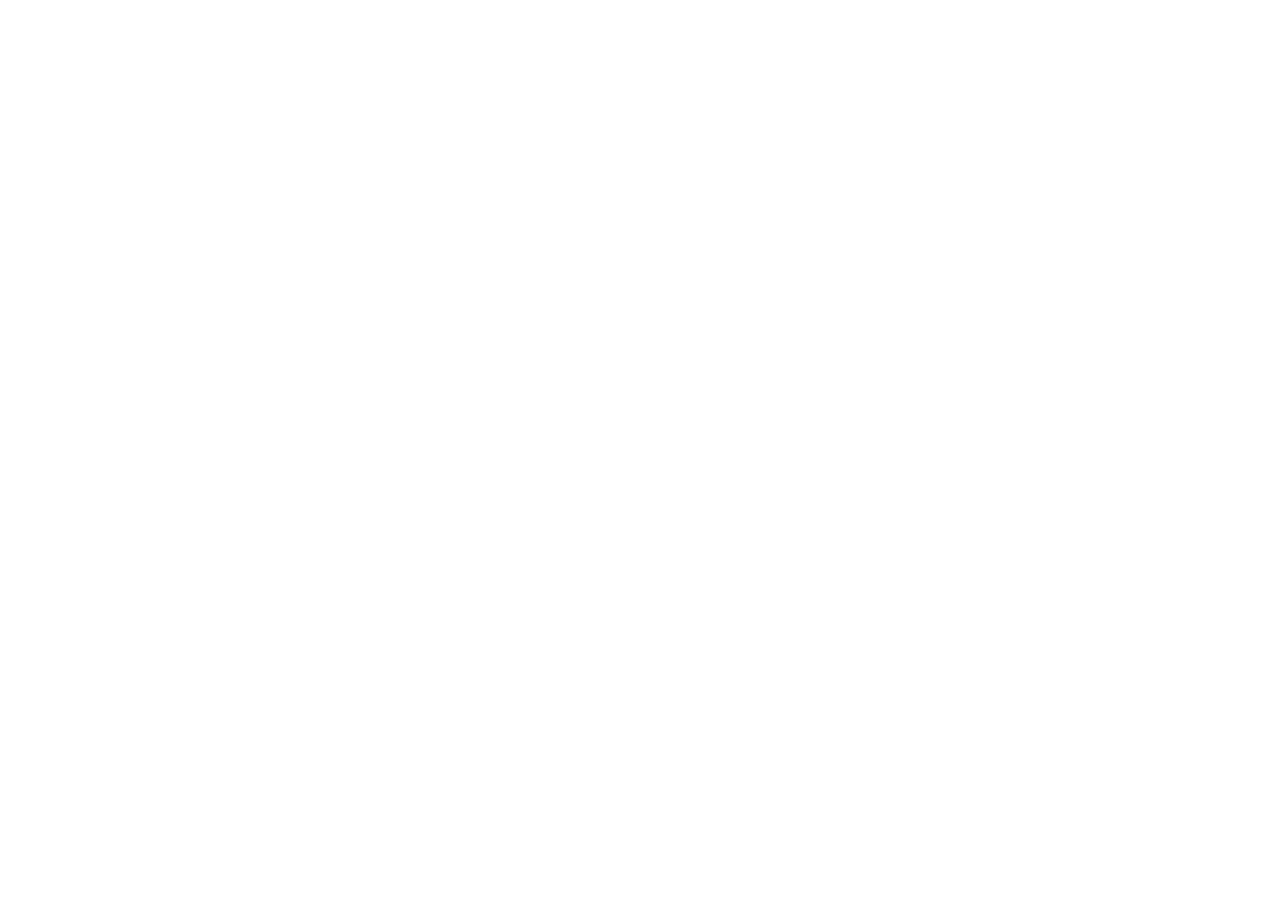
==== about.html @ 2eb58d49 "Create about.html with navigation and styles Added a new about page with navigation links and styles" ====
<!DOCTYPE html>
<html lang="en">
<head>
<meta charset="UTF-8">
<title>About - Sunset Bloom Landscaping</title>
<link rel="stylesheet" href="styles.css">
<style>
body {
  margin: 0;
  padding: 0;
  background: url('about.png') no-repeat center center fixed;
  background-size: cover;
  font-family: Arial, sans-serif;
}
.nav {
  position: absolute;
  top: 20px;
  right: 20px;
}
.nav a {
  margin-left: 20px;
  text-decoration: none;
  color: white;
  font-size: 22px;
  font-weight: bold;
}
</style>
</head>
<body>
<div class="nav">
  <a href="index.html">Home</a>
  <a href="services.html">Services</a>
  <a href="gallery.html">Gallery</a>
  <a href="about.html">About</a>
  <a href="contact.html">Contact</a>
</div>
</body>
</html>
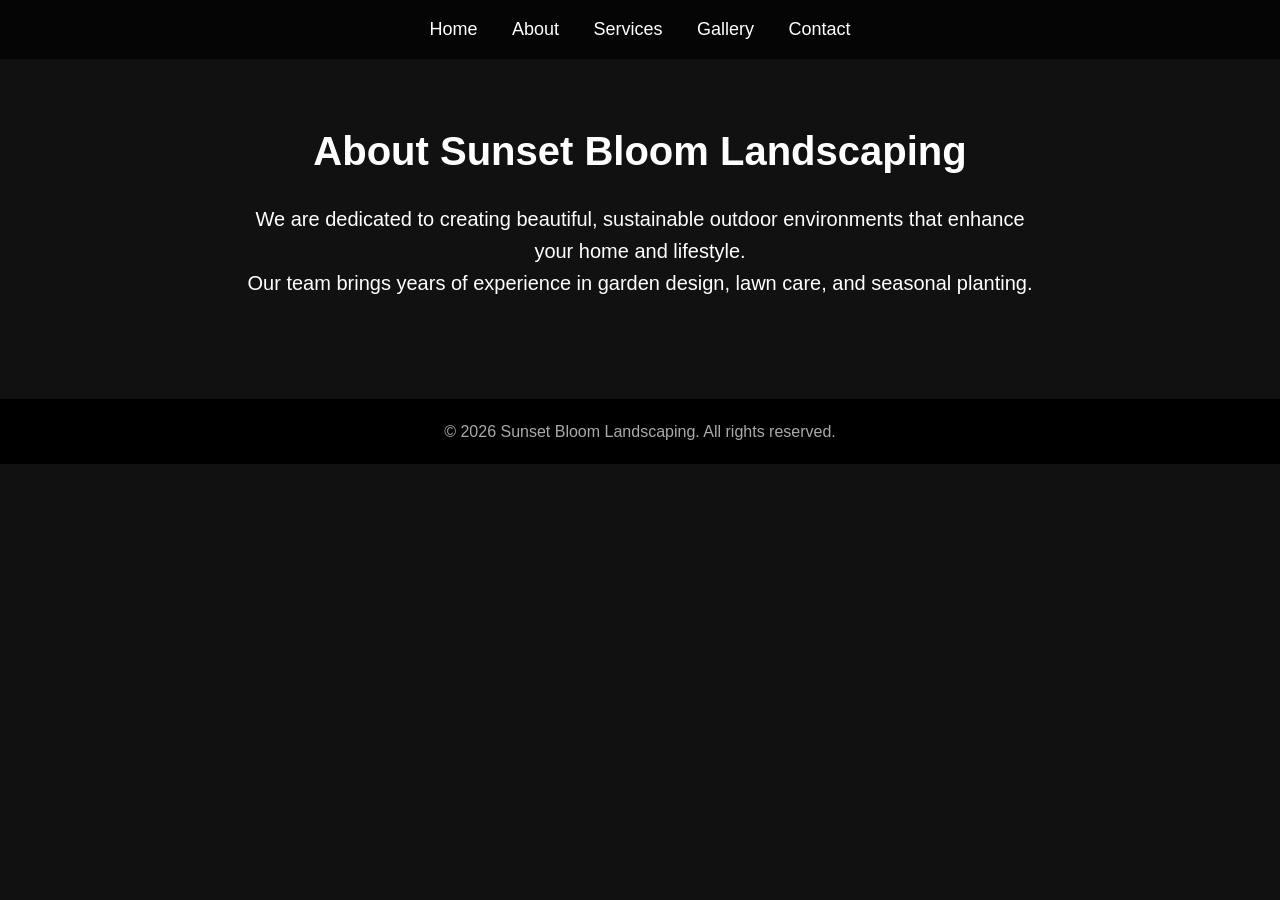
==== commit e01218b0: "Update about.html" ====
--- a/about.html
+++ b/about.html
@@ -1,38 +1,30 @@
 <!DOCTYPE html>
 <html lang="en">
 <head>
-<meta charset="UTF-8">
-<title>About - Sunset Bloom Landscaping</title>
-<link rel="stylesheet" href="styles.css">
-<style>
-body {
-  margin: 0;
-  padding: 0;
-  background: url('about.png') no-repeat center center fixed;
-  background-size: cover;
-  font-family: Arial, sans-serif;
-}
-.nav {
-  position: absolute;
-  top: 20px;
-  right: 20px;
-}
-.nav a {
-  margin-left: 20px;
-  text-decoration: none;
-  color: white;
-  font-size: 22px;
-  font-weight: bold;
-}
-</style>
+  <meta charset="UTF-8">
+  <meta name="viewport" content="width=device-width, initial-scale=1.0">
+  <title>About - Sunset Bloom Landscaping</title>
+  <link rel="icon" href="favicon.ico" type="image/x-icon">
+  <link rel="stylesheet" href="assets/css/style.css">
 </head>
+
 <body>
-<div class="nav">
-  <a href="index.html">Home</a>
-  <a href="services.html">Services</a>
-  <a href="gallery.html">Gallery</a>
-  <a href="about.html">About</a>
-  <a href="contact.html">Contact</a>
-</div>
+  <nav>
+    <a href="index.html">Home</a>
+    <a href="about.html">About</a>
+    <a href="services.html">Services</a>
+    <a href="gallery.html">Gallery</a>
+    <a href="contact.html">Contact</a>
+  </nav>
+
+  <section class="about">
+    <h2>About Sunset Bloom Landscaping</h2>
+    <p>We are dedicated to creating beautiful, sustainable outdoor environments that enhance your home and lifestyle.</p>
+    <p>Our team brings years of experience in garden design, lawn care, and seasonal planting.</p>
+  </section>
+
+  <footer>
+    <p>&copy; 2026 Sunset Bloom Landscaping. All rights reserved.</p>
+  </footer>
 </body>
 </html>
--- a/assets/css/style.css
+++ b/assets/css/style.css
@@ -0,0 +1,142 @@
+/* Global Reset */
+* {
+    margin: 0;
+    padding: 0;
+    box-sizing: border-box;
+}
+
+body {
+    font-family: Arial, sans-serif;
+    background-color: #111;
+    color: #fff;
+    line-height: 1.6;
+}
+
+/* Navigation */
+nav {
+    background: rgba(0, 0, 0, 0.7);
+    padding: 15px;
+    text-align: center;
+    position: sticky;
+    top: 0;
+    z-index: 1000;
+}
+
+nav a {
+    color: #fff;
+    margin: 0 15px;
+    text-decoration: none;
+    font-size: 18px;
+    transition: 0.3s;
+}
+
+nav a:hover {
+    color: #f4c542;
+}
+
+/* Hero Section */
+.hero {
+    height: 100vh;
+    background: url("../images/rose-vine.png") no-repeat center center/cover;
+    display: flex;
+    justify-content: center;
+    align-items: center;
+    text-align: center;
+}
+
+.hero h1 {
+    font-size: 60px;
+    color: #fff;
+    text-shadow: 0 0 15px #000;
+}
+
+.hero p {
+    font-size: 24px;
+    margin-top: 10px;
+}
+
+/* About Section */
+.about {
+    padding: 60px 20px;
+    background: url("../images/twilight-fireflies.png") no-repeat center center/cover;
+    text-align: center;
+}
+
+.about h2 {
+    font-size: 40px;
+    margin-bottom: 20px;
+}
+
+.about p {
+    font-size: 20px;
+    max-width: 800px;
+    margin: auto;
+}
+
+/* Services Section */
+.services {
+    padding: 60px 20px;
+    background: url("../images/amber-timeline.png") no-repeat center center/cover;
+    text-align: center;
+}
+
+.services h2 {
+    font-size: 40px;
+    margin-bottom: 20px;
+}
+
+.service-box {
+    background: rgba(0, 0, 0, 0.6);
+    padding: 20px;
+    margin: 20px auto;
+    max-width: 700px;
+    border-radius: 10px;
+    border: 1px solid #f4c542;
+}
+
+/* Gallery Section */
+.gallery {
+    padding: 60px 20px;
+    background: url("../images/marble-gold.png") no-repeat center center/cover;
+    text-align: center;
+}
+
+.gallery h2 {
+    font-size: 40px;
+    margin-bottom: 20px;
+}
+
+.gallery img {
+    width: 300px;
+    height: auto;
+    margin: 10px;
+    border-radius: 10px;
+    border: 2px solid #f4c542;
+}
+
+/* Contact Section */
+.contact {
+    padding: 60px 20px;
+    background: url("../images/contact.png") no-repeat center center/cover;
+    text-align: center;
+}
+
+.contact h2 {
+    font-size: 40px;
+    margin-bottom: 20px;
+}
+
+.contact p {
+    font-size: 20px;
+    max-width: 700px;
+    margin: auto;
+}
+
+/* Footer */
+footer {
+    background: #000;
+    padding: 20px;
+    text-align: center;
+    color: #aaa;
+    margin-top: 40px;
+}
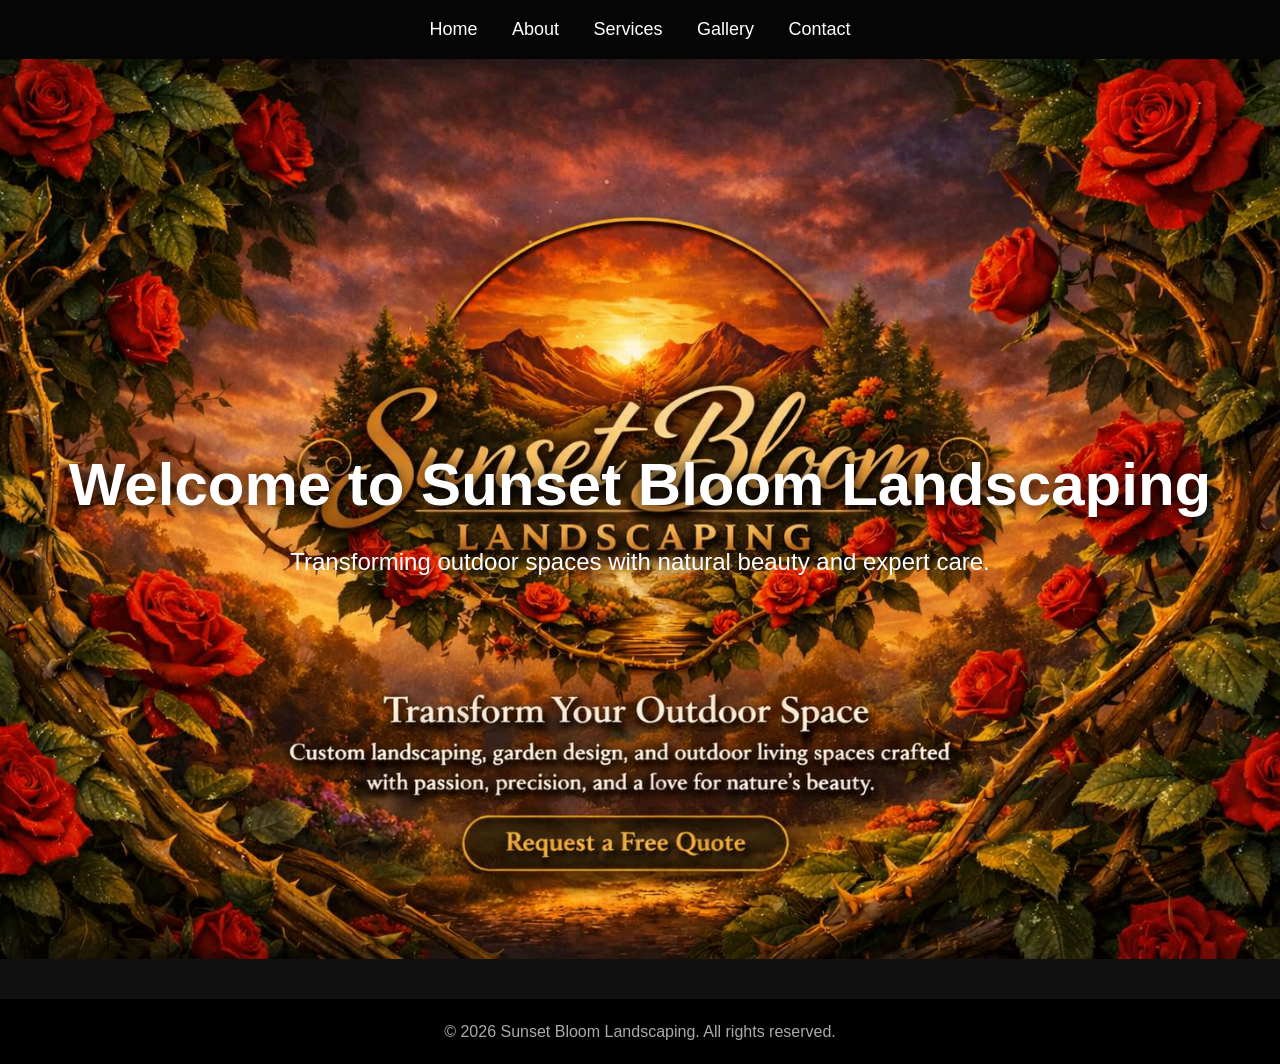
==== commit f7c19a30: "Modify title and add hero section in about.html Updated the title and replaced the about section wit" ====
--- a/about.html
+++ b/about.html
@@ -3,11 +3,10 @@
 <head>
   <meta charset="UTF-8">
   <meta name="viewport" content="width=device-width, initial-scale=1.0">
-  <title>About - Sunset Bloom Landscaping</title>
+  <title>Sunset Bloom Landscaping</title>
   <link rel="icon" href="favicon.ico" type="image/x-icon">
   <link rel="stylesheet" href="assets/css/style.css">
 </head>
-
 <body>
   <nav>
     <a href="index.html">Home</a>
@@ -17,10 +16,11 @@
     <a href="contact.html">Contact</a>
   </nav>
 
-  <section class="about">
-    <h2>About Sunset Bloom Landscaping</h2>
-    <p>We are dedicated to creating beautiful, sustainable outdoor environments that enhance your home and lifestyle.</p>
-    <p>Our team brings years of experience in garden design, lawn care, and seasonal planting.</p>
+  <section class="hero">
+    <div>
+      <h1>Welcome to Sunset Bloom Landscaping</h1>
+      <p>Transforming outdoor spaces with natural beauty and expert care.</p>
+    </div>
   </section>
 
   <footer>
--- a/assets/css/style.css
+++ b/assets/css/style.css
@@ -1,142 +1,142 @@
 /* Global Reset */
 * {
-    margin: 0;
-    padding: 0;
-    box-sizing: border-box;
+  margin: 0;
+  padding: 0;
+  box-sizing: border-box;
 }
 
 body {
-    font-family: Arial, sans-serif;
-    background-color: #111;
-    color: #fff;
-    line-height: 1.6;
+  font-family: Arial, sans-serif;
+  background-color: #111;
+  color: #fff;
+  line-height: 1.6;
 }
 
 /* Navigation */
 nav {
-    background: rgba(0, 0, 0, 0.7);
-    padding: 15px;
-    text-align: center;
-    position: sticky;
-    top: 0;
-    z-index: 1000;
+  background: rgba(0, 0, 0, 0.7);
+  padding: 15px;
+  text-align: center;
+  position: sticky;
+  top: 0;
+  z-index: 1000;
 }
 
 nav a {
-    color: #fff;
-    margin: 0 15px;
-    text-decoration: none;
-    font-size: 18px;
-    transition: 0.3s;
+  color: #fff;
+  margin: 0 15px;
+  text-decoration: none;
+  font-size: 18px;
+  transition: 0.3s;
 }
 
 nav a:hover {
-    color: #f4c542;
+  color: #f4c542;
 }
 
-/* Hero Section */
+/* Home (Hero Section) */
 .hero {
-    height: 100vh;
-    background: url("../images/rose-vine.png") no-repeat center center/cover;
-    display: flex;
-    justify-content: center;
-    align-items: center;
-    text-align: center;
+  height: 100vh;
+  background: url("../images/Home.png") no-repeat center center/cover;
+  display: flex;
+  justify-content: center;
+  align-items: center;
+  text-align: center;
 }
 
 .hero h1 {
-    font-size: 60px;
-    color: #fff;
-    text-shadow: 0 0 15px #000;
+  font-size: 60px;
+  color: #fff;
+  text-shadow: 0 0 15px #000;
 }
 
 .hero p {
-    font-size: 24px;
-    margin-top: 10px;
+  font-size: 24px;
+  margin-top: 10px;
 }
 
 /* About Section */
 .about {
-    padding: 60px 20px;
-    background: url("../images/twilight-fireflies.png") no-repeat center center/cover;
-    text-align: center;
+  padding: 60px 20px;
+  background: url("../images/about.png") no-repeat center center/cover;
+  text-align: center;
 }
 
 .about h2 {
-    font-size: 40px;
-    margin-bottom: 20px;
+  font-size: 40px;
+  margin-bottom: 20px;
 }
 
 .about p {
-    font-size: 20px;
-    max-width: 800px;
-    margin: auto;
+  font-size: 20px;
+  max-width: 800px;
+  margin: auto;
 }
 
 /* Services Section */
 .services {
-    padding: 60px 20px;
-    background: url("../images/amber-timeline.png") no-repeat center center/cover;
-    text-align: center;
+  padding: 60px 20px;
+  background: url("../images/services.png") no-repeat center center/cover;
+  text-align: center;
 }
 
 .services h2 {
-    font-size: 40px;
-    margin-bottom: 20px;
+  font-size: 40px;
+  margin-bottom: 20px;
 }
 
 .service-box {
-    background: rgba(0, 0, 0, 0.6);
-    padding: 20px;
-    margin: 20px auto;
-    max-width: 700px;
-    border-radius: 10px;
-    border: 1px solid #f4c542;
+  background: rgba(0, 0, 0, 0.6);
+  padding: 20px;
+  margin: 20px auto;
+  max-width: 700px;
+  border-radius: 10px;
+  border: 1px solid #f4c542;
 }
 
 /* Gallery Section */
 .gallery {
-    padding: 60px 20px;
-    background: url("../images/marble-gold.png") no-repeat center center/cover;
-    text-align: center;
+  padding: 60px 20px;
+  background: url("../images/gallery.png") no-repeat center center/cover;
+  text-align: center;
 }
 
 .gallery h2 {
-    font-size: 40px;
-    margin-bottom: 20px;
+  font-size: 40px;
+  margin-bottom: 20px;
 }
 
 .gallery img {
-    width: 300px;
-    height: auto;
-    margin: 10px;
-    border-radius: 10px;
-    border: 2px solid #f4c542;
+  width: 300px;
+  height: auto;
+  margin: 10px;
+  border-radius: 10px;
+  border: 2px solid #f4c542;
 }
 
 /* Contact Section */
 .contact {
-    padding: 60px 20px;
-    background: url("../images/contact.png") no-repeat center center/cover;
-    text-align: center;
+  padding: 60px 20px;
+  background: url("../images/contact.png") no-repeat center center/cover;
+  text-align: center;
 }
 
 .contact h2 {
-    font-size: 40px;
-    margin-bottom: 20px;
+  font-size: 40px;
+  margin-bottom: 20px;
 }
 
 .contact p {
-    font-size: 20px;
-    max-width: 700px;
-    margin: auto;
+  font-size: 20px;
+  max-width: 700px;
+  margin: auto;
 }
 
 /* Footer */
 footer {
-    background: #000;
-    padding: 20px;
-    text-align: center;
-    color: #aaa;
-    margin-top: 40px;
+  background: #000;
+  padding: 20px;
+  text-align: center;
+  color: #aaa;
+  margin-top: 40px;
 }
